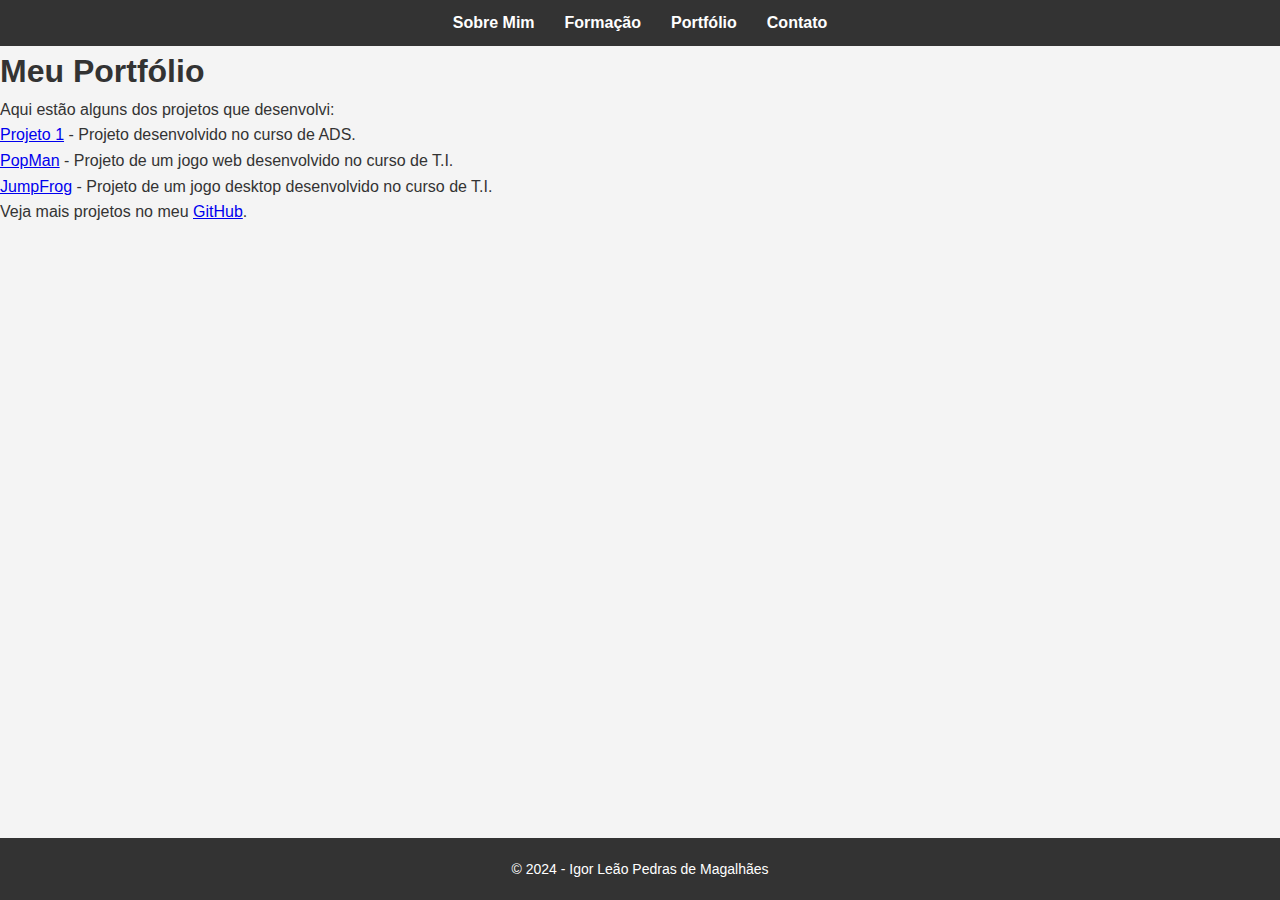
==== portfolio.html @ ef1ff9dc "Primeiro upload do currículo." ====
<!DOCTYPE html>
<html lang="pt-BR">
<head>
    <meta charset="UTF-8">
    <meta name="viewport" content="width=device-width, initial-scale=1.0">
    <title>Portfólio</title>
    <link rel="stylesheet" href="styles.css">
</head>
<body>
    <!-- Menu de navegação, visível em todas as páginas -->
    <header>
        <nav>
            <ul>
                <li><a href="index.html">Sobre Mim</a></li>
                <li><a href="formacao.html">Formação</a></li>
                <li><a href="portfolio.html">Portfólio</a></li>
                <li><a href="contato.html">Contato</a></li>
            </ul>
        </nav>
    </header>

    <!-- Conteúdo principal da página de portfólio -->
    <main>
        <section>
            <h1>Meu Portfólio</h1>
            <p>Aqui estão alguns dos projetos que desenvolvi:</p>
            <ul>
                <li><a href="https://github.com/ileao19/fds.uninter" target="_blank">Projeto 1</a> - Projeto desenvolvido no curso de ADS.</li>
                <li><a href="https://popman-ileao19s-projects.vercel.app" target="_blank">PopMan</a> - Projeto de um jogo web desenvolvido no curso de T.I.</li>
                <li><a href="https://github.com/ileao19/JumpFrog" target="_blank">JumpFrog</a> - Projeto de um jogo desktop desenvolvido no curso de T.I.</li>
            </ul>
            <p>Veja mais projetos no meu <a href="https://github.com/ileao19" target="_blank">GitHub</a>.</p>
        </section>
    </main>

    <!-- Rodapé da página -->
    <footer>
        <p>&copy; 2024 - Igor Leão Pedras de Magalhães</p>
    </footer>
</body>
</html>
---- styles.css ----
/* Reset básico */
body, h1, p, ul, li, a {
    margin: 0;
    padding: 0;
    box-sizing: border-box;
}

/* Estilo do corpo */
body {
    font-family: Arial, sans-serif;
    line-height: 1.6;
    background-color: #f4f4f4;
    color: #333333;
}

/* Estilo do menu */
header nav ul {
    display: flex;
    justify-content: center;
    background-color: #333;
    list-style: none;
    padding: 10px 0;
}

header nav ul li {
    margin: 0 15px;
}

header nav ul li a {
    text-decoration: none;
    color: white;
    font-weight: bold;
}

header nav ul li a:hover {
    text-decoration: underline;
}

/* Estilo do rodapé */
footer {
    text-align: center;
    padding: 10px;
    background-color: #333;
    color: white;
    margin-top: 20px;
}

/* Estilo para o layout da página */
body {
    display: flex;
    flex-direction: column;
    min-height: 100vh;
    margin: 0;
}

/* Garantir que o conteúdo ocupe o espaço disponível */
main {
    flex: 1;
}

/* Estilo do rodapé */
footer {
    text-align: center; /* Centraliza o texto */
    background-color: #333; /* Cor de fundo */
    color: white; /* Cor do texto */
    padding: 20px 0; /* Espaçamento interno no topo e na base */
    margin-top: auto; /* Garante que o rodapé seja empurrado para o final da página */
    font-size: 14px; /* Tamanho do texto */
}
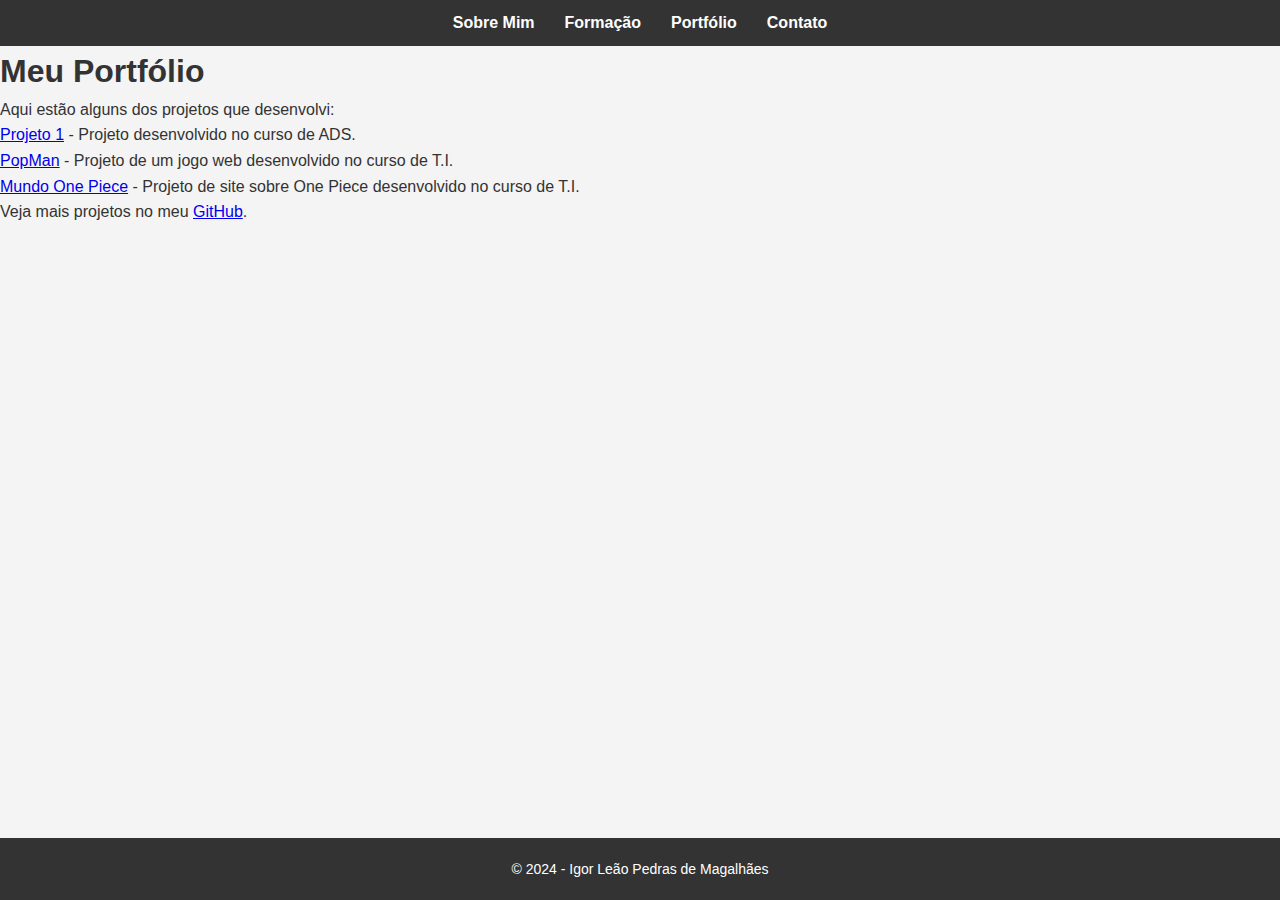
==== commit 70f50b02: "Nova correção de portfolio e contato" ====
--- a/portfolio.html
+++ b/portfolio.html
@@ -27,7 +27,7 @@
             <ul>
                 <li><a href="https://github.com/ileao19/fds.uninter" target="_blank">Projeto 1</a> - Projeto desenvolvido no curso de ADS.</li>
                 <li><a href="https://popman-ileao19s-projects.vercel.app" target="_blank">PopMan</a> - Projeto de um jogo web desenvolvido no curso de T.I.</li>
-                <li><a href="https://github.com/ileao19/JumpFrog" target="_blank">JumpFrog</a> - Projeto de um jogo desktop desenvolvido no curso de T.I.</li>
+                <li><a href="https://ileao19.github.io/igor-leao-site/" target="_blank">Mundo One Piece</a> - Projeto de site sobre One Piece desenvolvido no curso de T.I.</li>
             </ul>
             <p>Veja mais projetos no meu <a href="https://github.com/ileao19" target="_blank">GitHub</a>.</p>
         </section>
